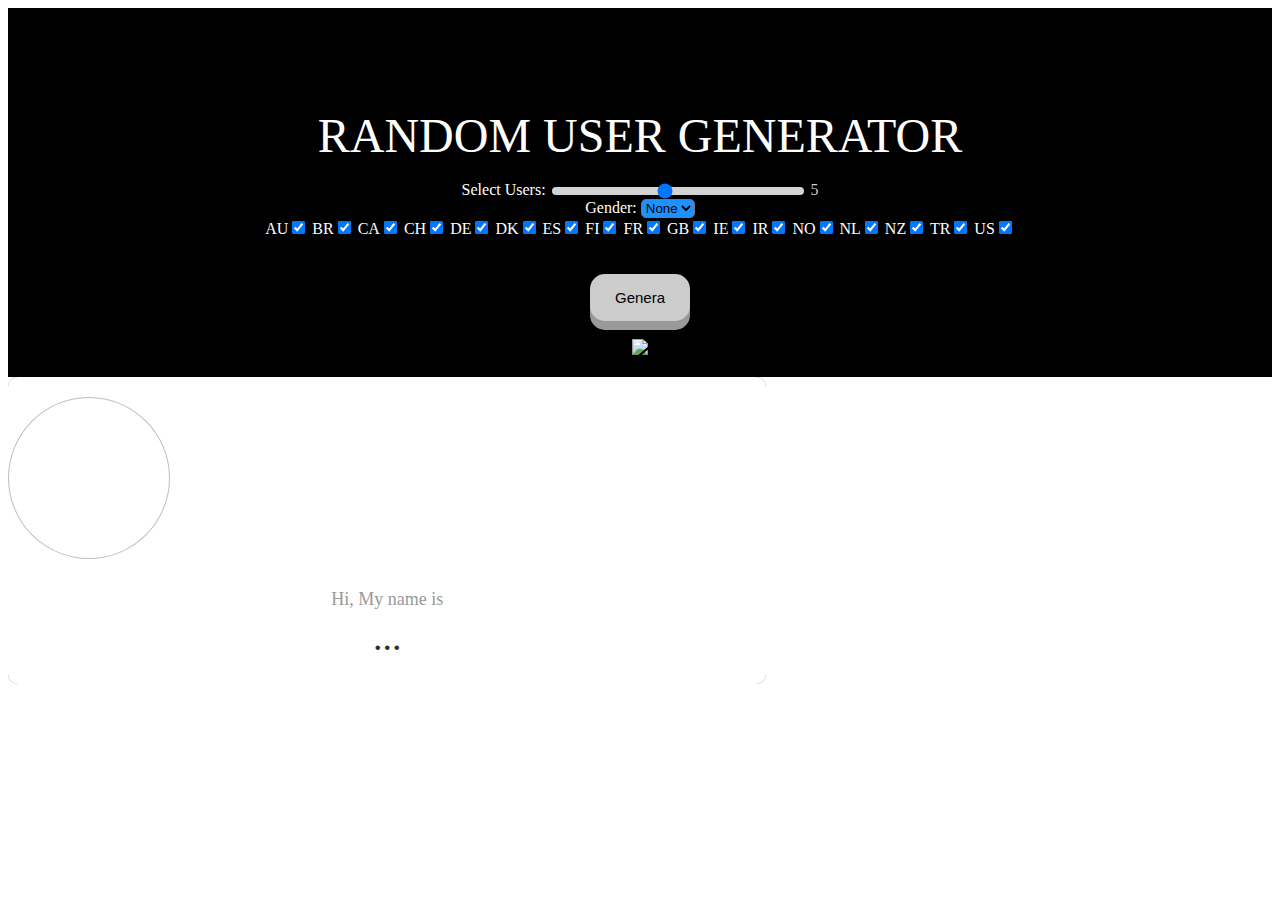
==== 002-Random User/index.html @ ef486301 "002-RandomUsers" ====
<!DOCTYPE html>
<html lang="en">
<head>
    <meta charset="UTF-8">

    <meta name="format-detection" content="telephone=no">
    <meta name="msapplication-tap-highlight" content="no">
    <meta name="viewport" content="initial-scale=1, width=device-width, viewport-fit=cover">

    <title>Title</title>

    <link rel="stylesheet" href="../css/bootstrap.css">
    <script src="../js/jquery-3.5.1.min.js"></script>
    <script src="../js/popper.min.js"></script>
    <script src="../js/bootstrap.js"></script>

    <link rel="stylesheet" href="style.css">
    <script src="index.js"></script>
</head>
<body>
<header>
    <h1>Random User Generator</h1>
    <br>
    <label>Select Users:</label>
    <input type="range" min="1" max="10" value="5" id="num">
    <label id="valore"></label>

    <br>

    <label>Gender:</label>
    <select name="gender" id="gender">
        <option value="null" selected="selected">None</option>
        <option class="option" value="m">Man</option>
        <option class="option" value="f">Girl</option>
    </select>

    <br>

    <div id="divChk"></div>

    <br>
    <br>
    <button id="genera" onclick="genUsers()">Genera</button>
    <br>
    <br>
    <img id="icon" src="https://randomuser.me/img/card_icons.png">
    <br>
    <br>
</header>

<div class="card_offset">
    <div class="card">
        <div class="user_photo horizontal_center" id="user_photo"><img src=""></div>
        <p id="user_title">Hi, My name is</p>
        <p id="user_value">...</p>
    </div>
</div>
</body>
</html>
---- 002-Random User/style.css ----
header {
    width: 100%;
    height: fit-content;
    background: black;
    color: #fff;
    text-align: center;
    overflow: hidden
}

header h1 {
    margin: 0;
    padding-top: 100px;
    font-size: 48px;
    font-weight: 100;
    text-transform: uppercase
}

header p {
    font-size: 18px;
    font-weight: 100
}


.card_offset {
    width: 60%;
    height: fit-content;
    text-align: center;
    overflow: hidden;
}

.card {
    position: relative;
    padding: 20px 0;
    width: 100%;
    background: #fff;
    border-radius: 10px;
    box-shadow: 0 0 1px rgba(0, 0, 0, .5);
    overflow: hidden;
    text-align: center;
}
.card .user_photo {
    position: relative;
    background: #fff;
    padding: 5px;
    width: 150px;
    height: 150px;
    border-radius: 50%;
    margin-bottom: 30px;
    border: 1px solid rgba(0, 0, 0, .25)
}

.card .user_photo img {
    width: 150px;
    border-radius: 50%
}

.card #user_title {
    color: #999;
    font-size: 18px;
    margin: 0
}

.card #user_value {
    color: #2c2e31;
    font-size: 38px;
    margin: 5px;
    text-transform: capitalize
}
input[type=range]{
    appearance: none;
    width: 20%;
    height: 8px;
    border-radius: 5px;
    background: #d3d3d3;
    outline: none;
}
#valore{
    color: #cccccc;
}
#genera{
    padding: 15px 25px;
    font-size: 15px;
    text-align: center;
    cursor: pointer;
    outline: none;
    color: black;
    background-color: #cccccc;
    border: none;
    border-radius: 15px;
    box-shadow: 0 9px #999;
}

#genera:active {
    background-color: darkgray;
    box-shadow: 0 5px #666;
    transform: translateY(4px);
}
#gender{
    border-radius: 5px;
    background-color: dodgerblue;
}
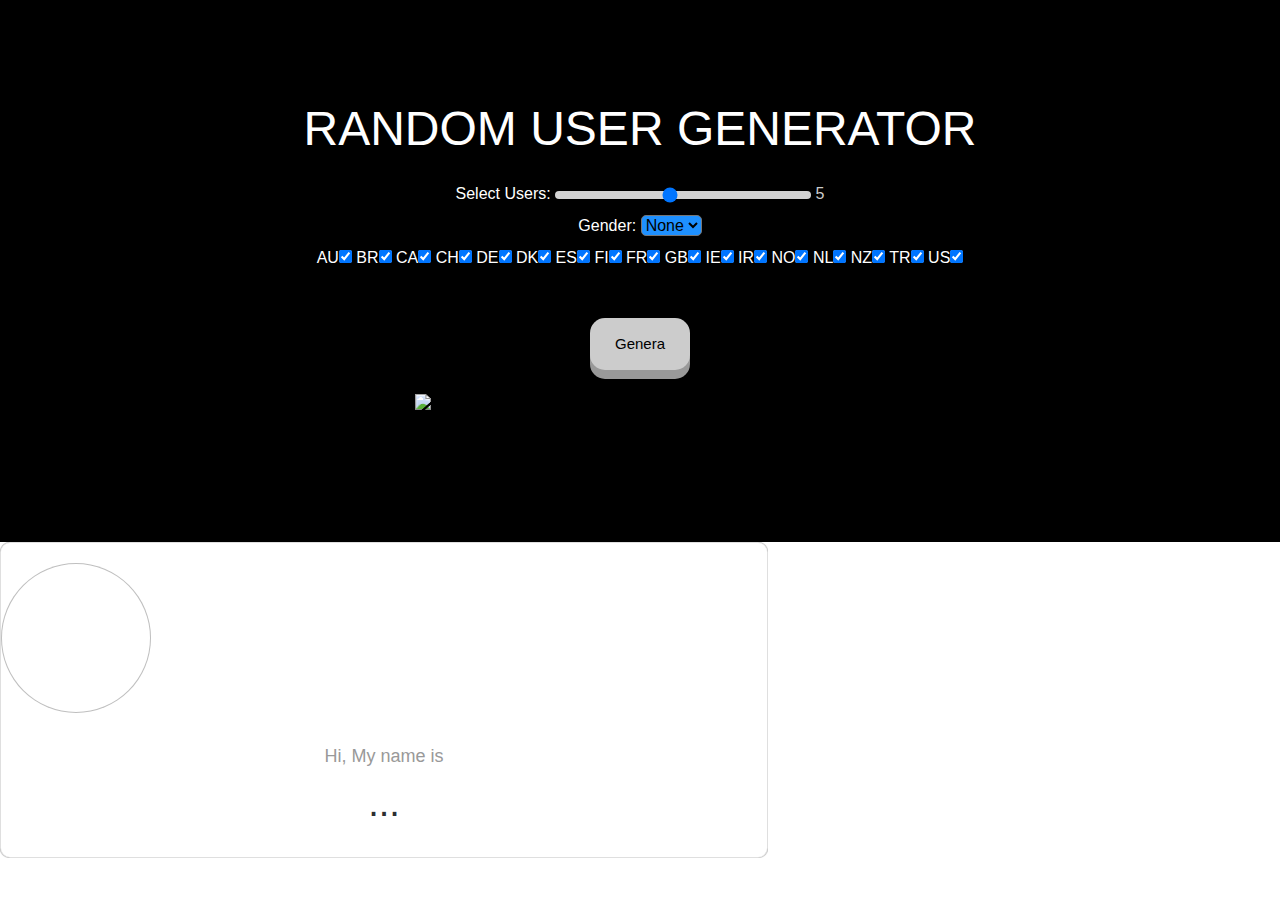
==== commit 0778f7cd: "icon menu" ====
--- a/002-Random User/index.html
+++ b/002-Random User/index.html
@@ -7,12 +7,15 @@
     <meta name="msapplication-tap-highlight" content="no">
     <meta name="viewport" content="initial-scale=1, width=device-width, viewport-fit=cover">
 
-    <title>Title</title>
+    <title>Random Users</title>
 
-    <link rel="stylesheet" href="../css/bootstrap.css">
-    <script src="../js/jquery-3.5.1.min.js"></script>
-    <script src="../js/popper.min.js"></script>
-    <script src="../js/bootstrap.js"></script>
+    <link rel="stylesheet" href="css/bootstrap.css">
+    <script src="js/jquery-3.5.1.min.js"></script>
+    <script src="js/bootstrap.js"></script>
+    <script src="js/popper.min.js"></script>
+
+
+
 
     <link rel="stylesheet" href="style.css">
     <script src="index.js"></script>
@@ -43,7 +46,27 @@
     <button id="genera" onclick="genUsers()">Genera</button>
     <br>
     <br>
-    <img id="icon" src="https://randomuser.me/img/card_icons.png">
+    <div id="barraIcone">
+        <div class="icona1">
+            <img id="icon1" src="https://randomuser.me/img/card_icons.png">
+        </div>
+        <div class="icona2">
+            <img id="icon2" src="https://randomuser.me/img/card_icons.png">
+        </div>
+        <div class="icona3">
+            <img id="icon3" src="https://randomuser.me/img/card_icons.png">
+        </div>
+        <div class="icona4">
+            <img id="icon4" src="https://randomuser.me/img/card_icons.png">
+        </div>
+        <div class="icona5">
+            <img id="icon5" src="https://randomuser.me/img/card_icons.png">
+        </div>
+        <div class="icona6">
+            <img id="icon6" src="https://randomuser.me/img/card_icons.png">
+        </div>
+
+    </div>
     <br>
     <br>
 </header>
--- a/002-Random User/style.css
+++ b/002-Random User/style.css
@@ -4,7 +4,7 @@
     background: black;
     color: #fff;
     text-align: center;
-    overflow: hidden
+    overflow: hidden;
 }
 
 header h1 {
@@ -99,7 +99,122 @@
     border-radius: 5px;
     background-color: dodgerblue;
 }
-
-
-
-
+#barraIcone{
+    overflow: hidden;
+    position: relative;
+    width: 675px;
+    height: 100px;
+    margin-left: 32.4%;
+}
+.icona1{
+    overflow: hidden;
+    position: absolute;
+    height: 200px;
+    width: 85px;
+    top: 0px;
+    z-index: 6;
+
+}
+#icon1{
+    position: absolute;
+    left: 0;
+
+}
+.icona1:hover #icon1{
+    animation-name: menu;
+    animation-duration: 1s;
+}
+@keyframes menu {
+    from {top: 0px;}
+    to {top: -100px;}
+}
+#icon2{
+    position: absolute;
+    left: -135px;
+
+}
+.icona2{
+    overflow: hidden;
+    position: absolute;
+    height: 200px;
+    width: 85px;
+    left: 90px;
+    top: 0px;
+    z-index: 5;
+}
+.icona2:hover #icon2{
+    animation-name: menu;
+    animation-duration: 1s;
+}
+#icon3{
+    position: absolute;
+    left: -270px;
+
+}
+.icona3{
+    overflow: hidden;
+    position: absolute;
+    height: 200px;
+    width: 85px;
+    left: 180px;
+    top: 0px;
+    z-index: 4;
+}
+.icona3:hover #icon3{
+    animation-name: menu;
+    animation-duration: 1s;
+}
+#icon4{
+    position: absolute;
+    left: -405px;
+
+}
+.icona4{
+    overflow: hidden;
+    position: absolute;
+    height: 200px;
+    width: 85px;
+    left: 270px;
+    top: 0px;
+    z-index: 3;
+}
+.icona4:hover #icon4{
+    animation-name: menu;
+    animation-duration: 1s;
+}
+#icon5{
+    position: absolute;
+    left: -540px;
+
+}
+.icona5{
+    overflow: hidden;
+    position: absolute;
+    height: 200px;
+    width: 85px;
+    left: 360px;
+    top: 0px;
+    z-index: 2;
+}
+.icona5:hover #icon5{
+    animation-name: menu;
+    animation-duration: 1s;
+}
+#icon6{
+    position: absolute;
+    left: -675px;
+}
+.icona6{
+    overflow: hidden;
+    position: absolute;
+    height: 200px;
+    width: 85px;
+    left: 450px;
+    top: 0px;
+    z-index: 1;
+
+}
+.icona6:hover #icon6{
+    animation-name: menu;
+    animation-duration: 1s;
+}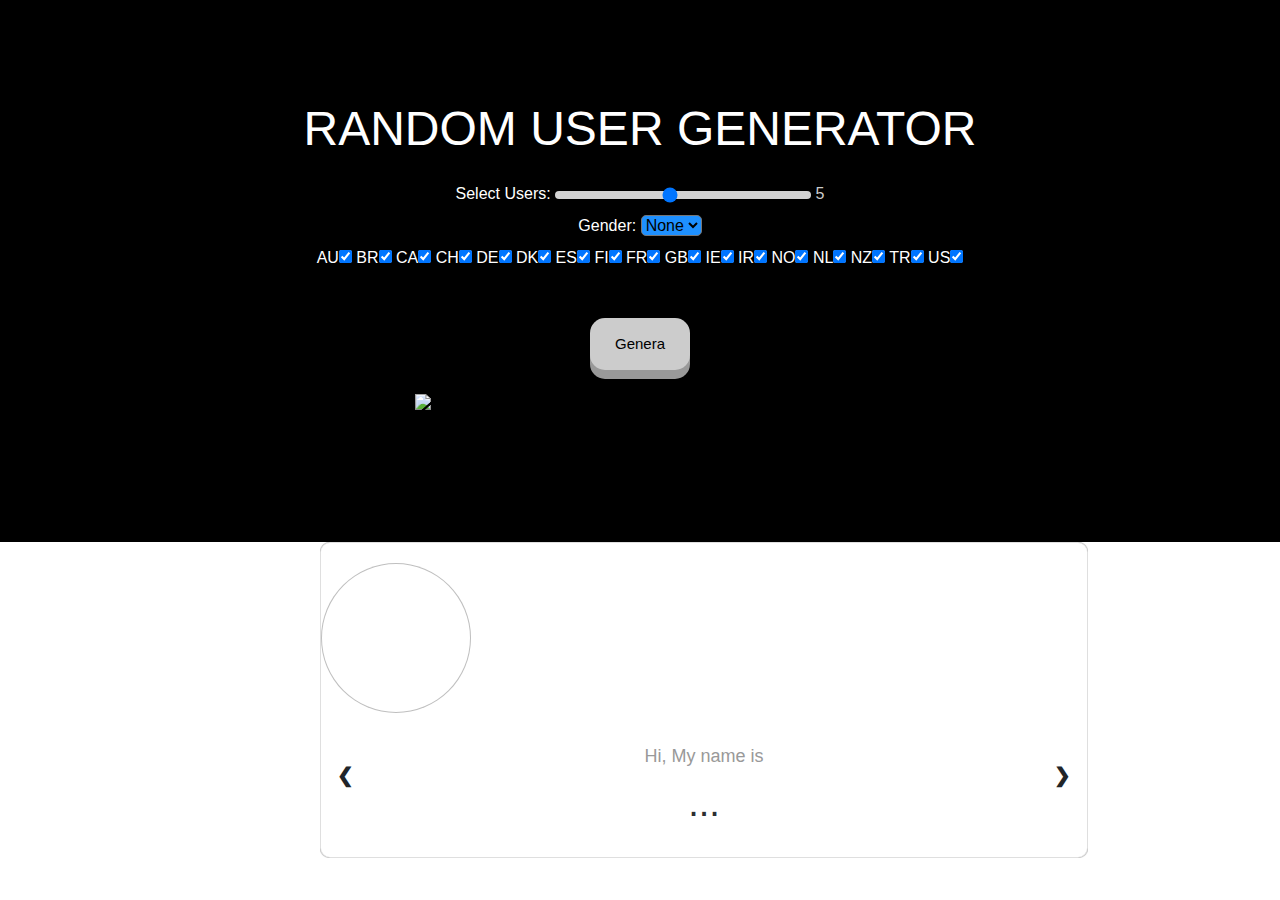
==== commit aa83aed3: "no icona" ====
--- a/002-Random User/index.html
+++ b/002-Random User/index.html
@@ -33,8 +33,8 @@
     <label>Gender:</label>
     <select name="gender" id="gender">
         <option value="null" selected="selected">None</option>
-        <option class="option" value="m">Man</option>
-        <option class="option" value="f">Girl</option>
+        <option class="option" value="male">Man</option>
+        <option class="option" value="female">Girl</option>
     </select>
 
     <br>
@@ -48,22 +48,22 @@
     <br>
     <div id="barraIcone">
         <div class="icona1">
-            <img id="icon1" src="https://randomuser.me/img/card_icons.png">
+            <img id="icon1" name="0" src="https://randomuser.me/img/card_icons.png" onclick="changeValue(id,name)">
         </div>
-        <div class="icona2">
-            <img id="icon2" src="https://randomuser.me/img/card_icons.png">
+        <div class="icona2" >
+            <img id="icon2" name="0" onclick="changeValue(id, name)" src="https://randomuser.me/img/card_icons.png">
         </div>
-        <div class="icona3">
-            <img id="icon3" src="https://randomuser.me/img/card_icons.png">
+        <div class="icona3" >
+            <img id="icon3" name="0" onclick="changeValue(id, name)" src="https://randomuser.me/img/card_icons.png">
         </div>
-        <div class="icona4">
-            <img id="icon4" src="https://randomuser.me/img/card_icons.png">
+        <div class="icona4" >
+            <img id="icon4" name="0" onclick="changeValue(id,name)" src="https://randomuser.me/img/card_icons.png">
         </div>
-        <div class="icona5">
-            <img id="icon5" src="https://randomuser.me/img/card_icons.png">
+        <div class="icona5" >
+            <img id="icon5" name="0" onclick="changeValue(id,name)" src="https://randomuser.me/img/card_icons.png">
         </div>
-        <div class="icona6">
-            <img id="icon6" src="https://randomuser.me/img/card_icons.png">
+        <div class="icona6" >
+            <img id="icon6" name="0" onclick="changeValue(id,name)" src="https://randomuser.me/img/card_icons.png">
         </div>
 
     </div>
@@ -74,6 +74,8 @@
 <div class="card_offset">
     <div class="card">
         <div class="user_photo horizontal_center" id="user_photo"><img src=""></div>
+        <a class="prev" onclick="changeCard(-1)">&#10094;</a>
+        <a class="next" onclick="changeCard(1)">&#10095;</a>
         <p id="user_title">Hi, My name is</p>
         <p id="user_value">...</p>
     </div>
--- a/002-Random User/style.css
+++ b/002-Random User/style.css
@@ -26,6 +26,9 @@
     height: fit-content;
     text-align: center;
     overflow: hidden;
+    float: none;
+    left: 25%;
+    position: relative;
 }
 
 .card {
@@ -217,4 +220,25 @@
 .icona6:hover #icon6{
     animation-name: menu;
     animation-duration: 1s;
+}
+.prev, .next {
+    cursor: pointer;
+    position: absolute;
+    top: 80%;
+    width: auto;
+    padding: 16px;
+    margin-top: -50px;
+    color: white;
+    font-weight: bold;
+    font-size: 20px;
+    border-radius: 0 3px 3px 0;
+    user-select: none;
+    -webkit-user-select: none;
+}
+.prev:hover, .next:hover {
+    background-color: #ccccdd;
+}
+.next {
+    right: 0;
+    border-radius: 3px 0 0 3px;
 }